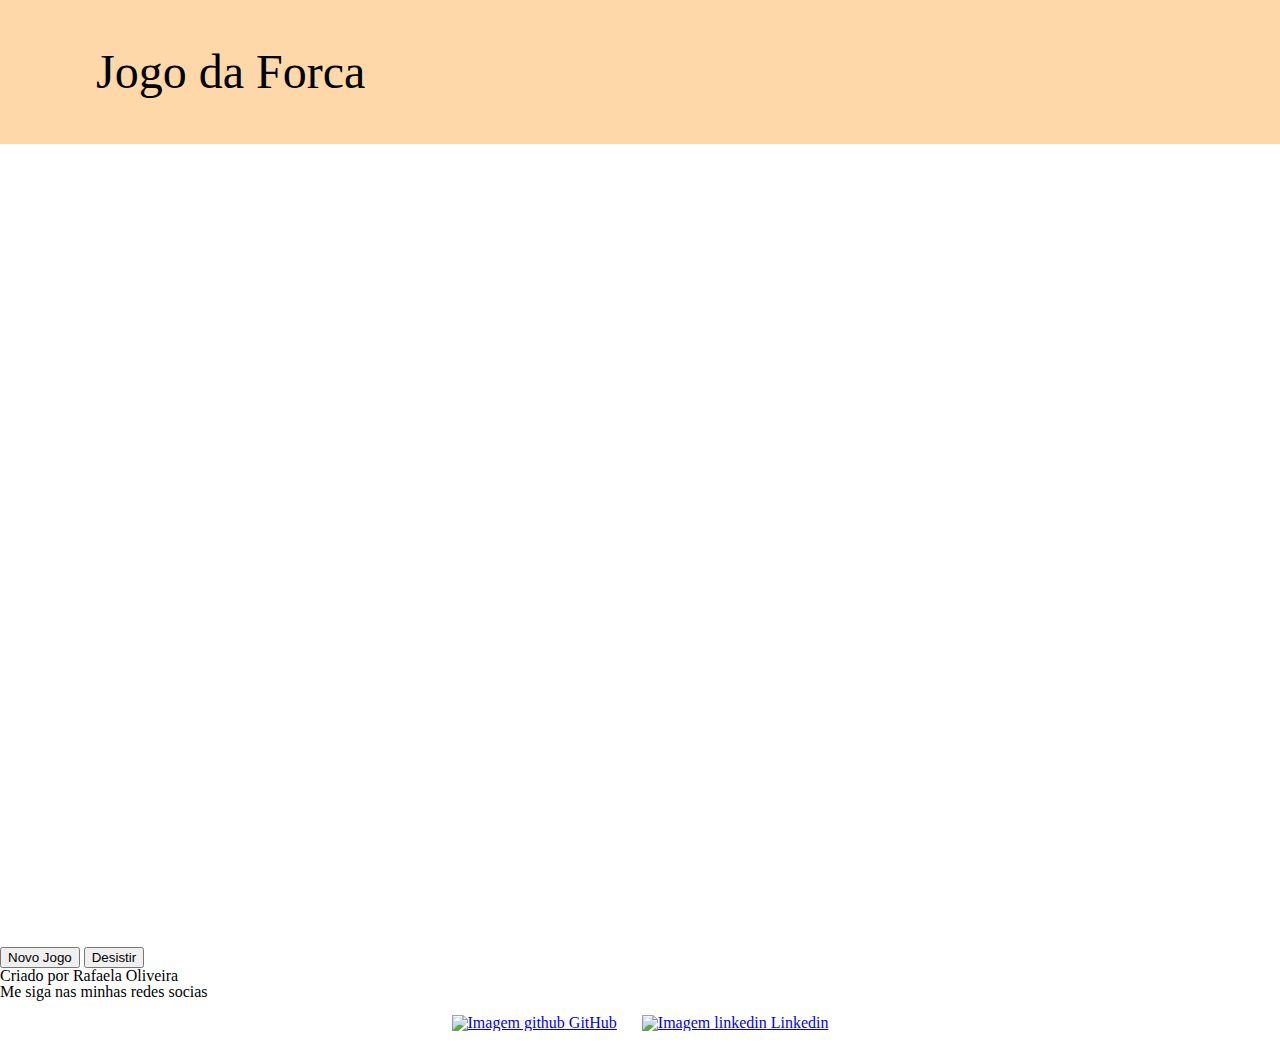
==== forca.html @ 1646c026 "organizando as paginas" ====
<!DOCTYPE html>
<html lang="pt-br">
<head>
    <meta charset="UTF-8">
    <meta name="viewport" content="width=device-width, initial-scale=1.0">

    <link rel="stylesheet" href="reset.css">
    <link rel="stylesheet" href="style.css">
    <title>Jogo da forca</title>
</head>
<body>
    <header>
        <h1>Jogo da Forca</h1>
    </header>

    
    <section class="container_forca">
        
        <canvas width="1200" height="800" ></canvas>

        <div>
            <button class="novo_jogo">Novo Jogo</button>
            <a href="index.html"><button class="desistir">Desistir</button></a>
        </div>


    </section>
   

    <footer>
        <h2> Criado por Rafaela Oliveira</h2>
        <p>Me siga nas minhas redes socias</p>

        <section class="redeSocial">
            <div id="github">
                <a href="https://github.com/rafaelasoperes">
                    <img src="https://cdn-icons-png.flaticon.com/512/733/733609.png" alt="Imagem github"> GitHub
                </a>
            </div>

            <div id="linkedin">
                <a href="https://www.linkedin.com/in/rafaelasoperes/"> 
                    <img src="https://cdn-icons-png.flaticon.com/512/145/145807.png" alt="Imagem linkedin"> Linkedin
                </a>
            </div>
        </section>
    </footer>
</body>
---- style.css ----
header {
    background: #ffd8a9;
}

h1 {
    font-size: 3em;
    padding: 1em 2em;
}

main {
    width: 100%;
    height: 580px;
    background: linear-gradient(#ffd8a9, #f1a661);
}

.container {

    
    display: flex;
    flex-direction: column;
    justify-content: center;
    align-items: center;
    align-content: center;
    
}

.jogar ,.adicionar {
    display: block;
    padding: 24px;
    width: 317px;
    height: 105px;
    border-radius: 24px;
    font-size: 22px;
    font-weight: bold;
}

.jogar {  
    background: #e38b29;
    color: #fdeedc;
}

.adicionar {
    background: #fdeedc;
    color: #e38b29;

}*/

footer {
    
    text-align: center;
    height: 100px;
    padding: 30px;
    
    font-size: 25px;
    background: #f1a661;
}

.redeSocial {
    margin: 15px;
    display: flex;
    justify-content: center;
    gap: 25px;
    
}

#github img , #linkedin img{
    
    width: 35px;
}
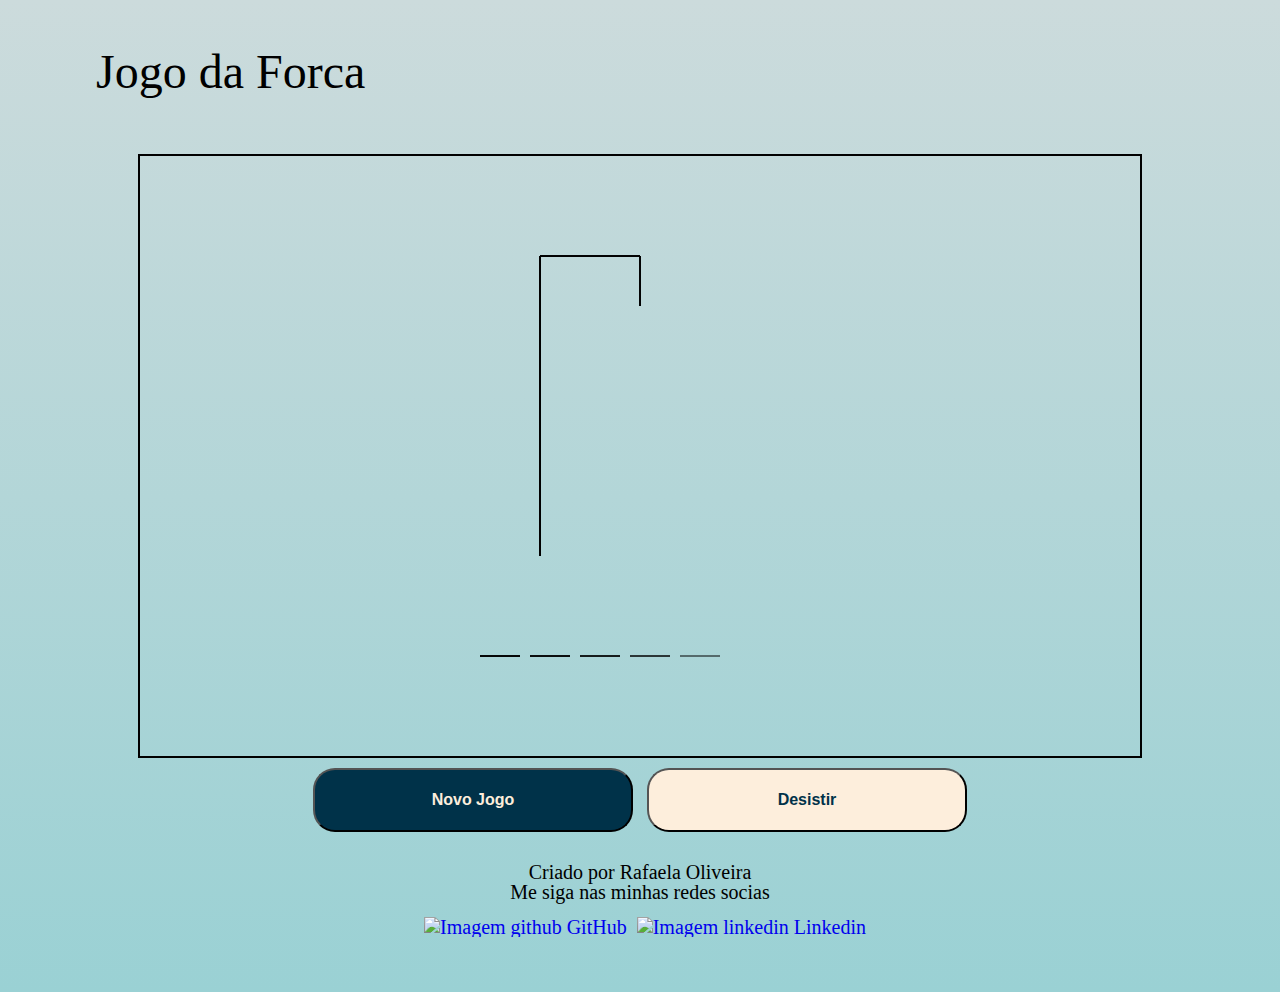
==== commit 81e706e3: "Contruindo o forca.js e refaturando o css" ====
--- a/forca.html
+++ b/forca.html
@@ -6,6 +6,7 @@
 
     <link rel="stylesheet" href="reset.css">
     <link rel="stylesheet" href="style.css">
+
     <title>Jogo da forca</title>
 </head>
 <body>
@@ -16,10 +17,10 @@
     
     <section class="container_forca">
         
-        <canvas width="1200" height="800" ></canvas>
-
+        <canvas id="canvas" width="1000" height="600" ></canvas>
+        
         <div>
-            <button class="novo_jogo">Novo Jogo</button>
+            <a href="forca.html"><button class="novo_jogo">Novo Jogo</button></a>
             <a href="index.html"><button class="desistir">Desistir</button></a>
         </div>
 
@@ -45,4 +46,6 @@
             </div>
         </section>
     </footer>
-</body>+    <script src="forca.js"></script>
+</body>
+</html>--- a/style.css
+++ b/style.css
@@ -1,5 +1,5 @@
-header {
-    background: #ffd8a9;
+body {
+    background: linear-gradient(#ccdbdc, #9ad1d4);
 }
 
 h1 {
@@ -9,19 +9,19 @@
 
 main {
     width: 100%;
-    height: 580px;
-    background: linear-gradient(#ffd8a9, #f1a661);
+    height: 480px;
+    
 }
 
-.container {
+a{
+    text-decoration: none;
+}
 
-    
+.container ,.container_adicionar, .container_forca{
     display: flex;
     flex-direction: column;
     justify-content: center;
     align-items: center;
-    align-content: center;
-    
 }
 
 .jogar ,.adicionar {
@@ -34,36 +34,87 @@
     font-weight: bold;
 }
 
-.jogar {  
-    background: #e38b29;
+.jogar, .salvar, .novo_jogo{  
+    background: #003249;
     color: #fdeedc;
 }
 
-.adicionar {
+.adicionar, .cancelar, .desistir{
+    margin: 10px 0;
     background: #fdeedc;
-    color: #e38b29;
+    color: #003249;
 
-}*/
+}
 
 footer {
-    
+    margin: auto;
     text-align: center;
     height: 100px;
     padding: 30px;
+    font-size: 20px;
     
-    font-size: 25px;
-    background: #f1a661;
 }
 
 .redeSocial {
     margin: 15px;
     display: flex;
     justify-content: center;
-    gap: 25px;
     
 }
 
 #github img , #linkedin img{
+    margin: 0 0 0 10px;
+    width: 35px;
+}
+
+/*nova_palavra*/
+
+#nova_palavra {
+    background: transparent;
+    border: transparent;
+    margin: 50px 0 150px;
+    width: 100%;
+    padding: 24px;
+    font-size: 30px;
+}
+
+#nova_palavra::placeholder {
+    font-size: 30px;
+    color: #003249;
     
-    width: 35px;
-}+}
+
+#nova_palavra:focus {
+    box-shadow: none;
+    outline: 0;
+}
+
+#aviso{
+    
+    margin: 10px;
+    
+    font-size: 1em;
+}
+
+.salvar, .cancelar, .novo_jogo, .desistir{
+    margin: 0 5px;
+    width: 20em;
+    height: 4em;
+    border-radius: 22px;
+    font-size: 16px;
+    font-weight: bold;
+}
+
+/*forca*/
+
+canvas {
+    margin: 10px;
+    border: #000000 2px solid;
+    background: transparent;
+}
+
+.palavra{
+    margin: 10px;
+    width: 1000px;
+    height: 200px;
+}
